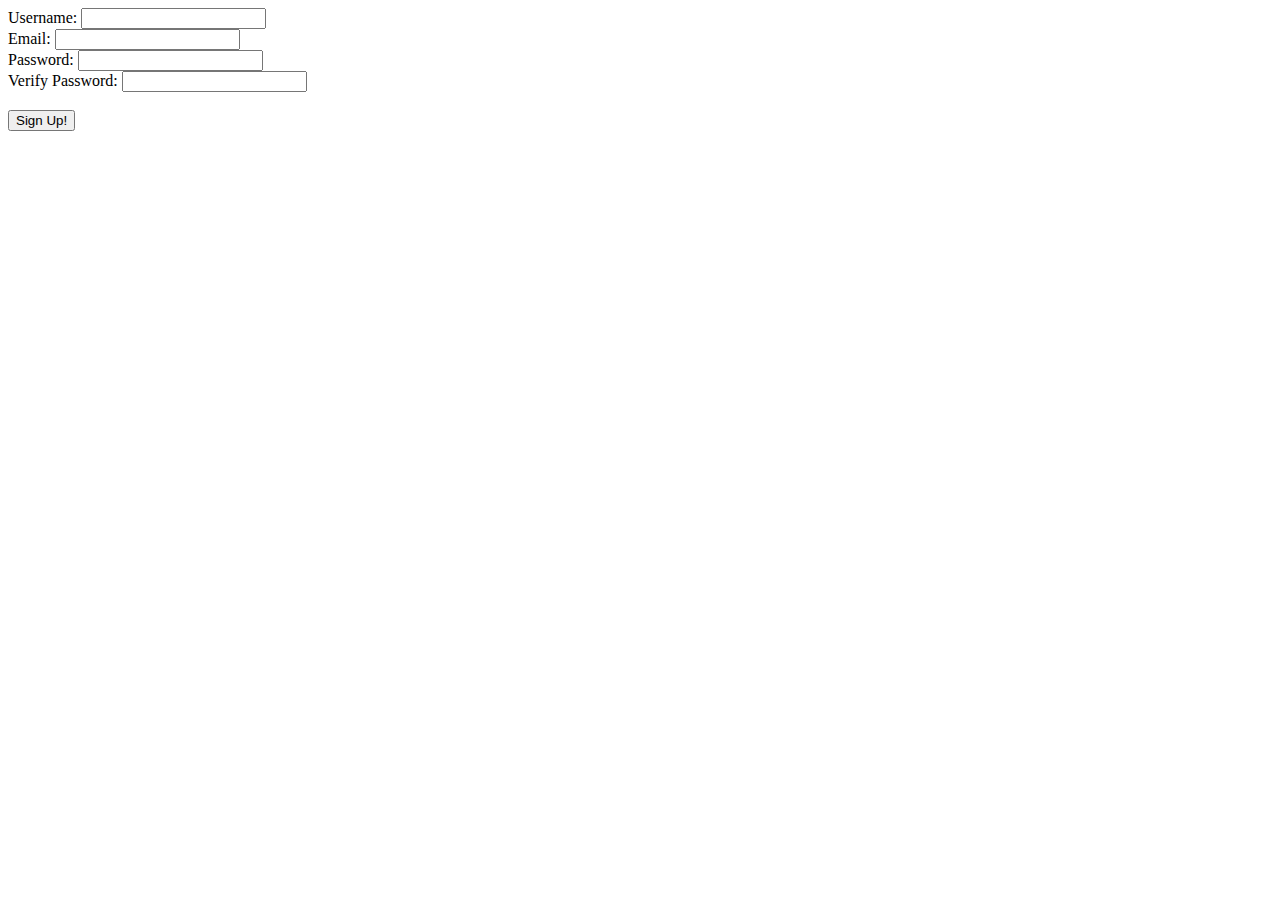
==== src/main/resources/templates/user/add.html @ 26684720 "Completed up to 12.6.4" ====
<!DOCTYPE html>
<html lang="en" xmlns:th="https://www.thymeleaf.org/">
<head>
    <meta charset="UTF-8"/>
    <title></title>
</head>
<body>
<!-- We are creating a form that creates a new user
     based on the username, email, and password
     they provide in our form. So, the names of our
     inputs must match the fields in our user class-->
    <form method="post" th:action="@{/user}" autocomplete="off">
        <label>Username:
            <input type="text" name="username" autocomplete="off">
        </label>
        <br>
        <label>Email:
            <input type="email" name="email" autocomplete="off">
        </label>
        <br>
        <label>Password:
            <input type="password" name="password" autocomplete="off">
        </label>
        <br>
        <label>Verify Password:
            <input type="password" name="verifiedPassword" autocomplete="off">
        </label>
        <br>
        <br>
        <input type="submit" value="Sign Up!">
    </form>
</body>
</html>
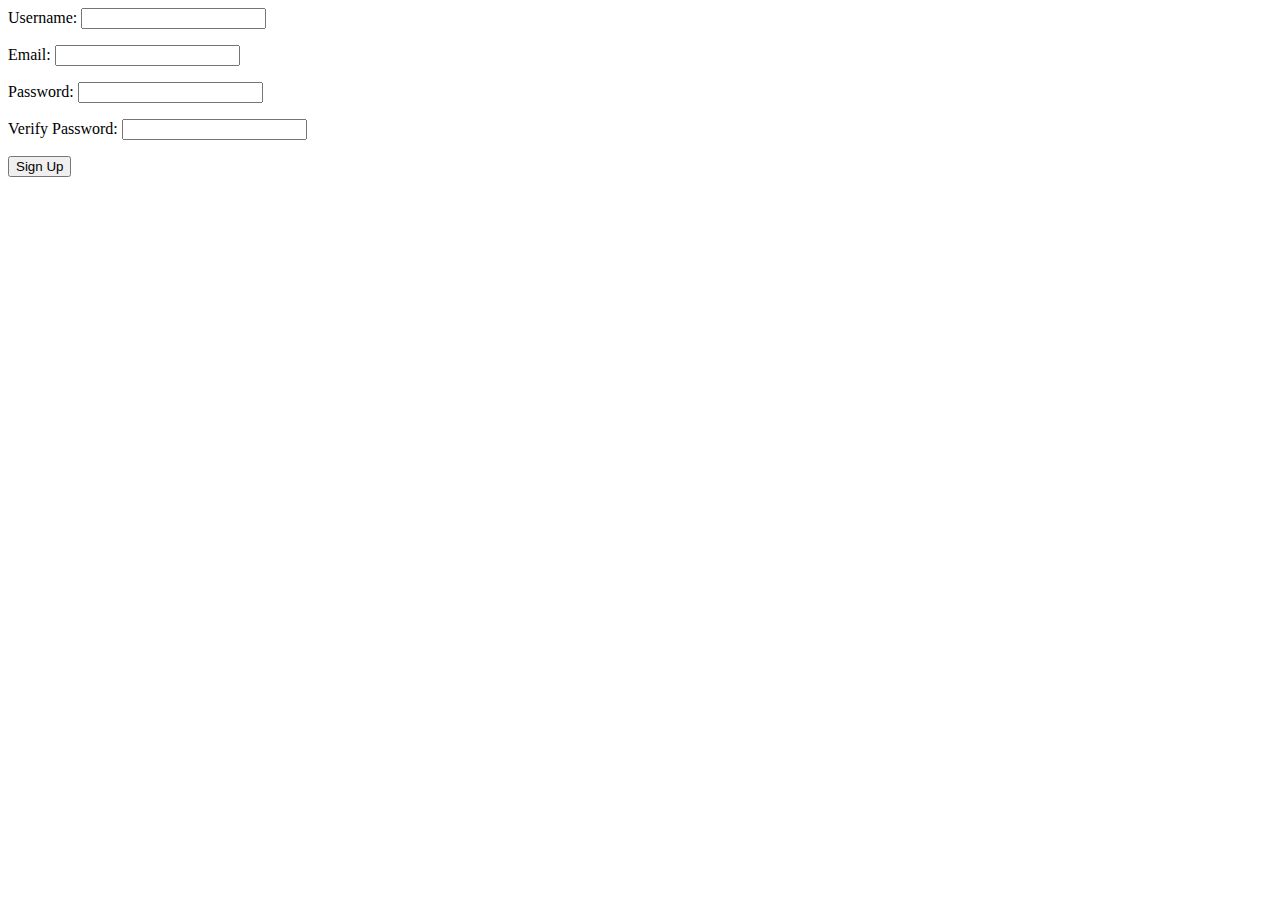
==== commit 13c1d4fc: "Completed studio with error messages" ====
--- a/src/main/resources/templates/user/add.html
+++ b/src/main/resources/templates/user/add.html
@@ -1,33 +1,38 @@
 <!DOCTYPE html>
-<html lang="en" xmlns:th="https://www.thymeleaf.org/">
+<html lang="en" xmlns:th = "http://www.thymeleaf.org/">
 <head>
-    <meta charset="UTF-8"/>
-    <title></title>
+    <meta charset="UTF-8">
+    <link href="../static/css/styles.css" th:href="@{/css/styles.css}" rel="stylesheet" />
+    <title>Sign Up</title>
 </head>
 <body>
-<!-- We are creating a form that creates a new user
-     based on the username, email, and password
-     they provide in our form. So, the names of our
-     inputs must match the fields in our user class-->
-    <form method="post" th:action="@{/user}" autocomplete="off">
-        <label>Username:
-            <input type="text" name="username" autocomplete="off">
+    <form method = 'post' th:action="@{/user}">
+        <label>
+            Username:
+            <input th:field="${user.username}" th:value="${user.username}">
         </label>
         <br>
-        <label>Email:
-            <input type="email" name="email" autocomplete="off">
+        <p class="error" th:errors="${user.username}"></p>
+        <label>
+            Email:
+            <input th:field="${user.email}" th:value="${user.email}">
         </label>
         <br>
-        <label>Password:
-            <input type="password" name="password" autocomplete="off">
+        <p class="error" th:errors="${user.email}"></p>
+        <label>
+            Password:
+            <input type = 'password' th:field="${user.password}">
         </label>
         <br>
-        <label>Verify Password:
-            <input type="password" name="verifiedPassword" autocomplete="off">
+        <p class="error" th:errors="${user.password}"></p>
+        <label>
+            Verify Password:
+            <input type = 'password' name = 'verify' required>
         </label>
         <br>
-        <br>
-        <input type="submit" value="Sign Up!">
+        <p class="error" th:text="${error}"></p>
+        <input type = 'submit' value = 'Sign Up'>
     </form>
+
 </body>
 </html>